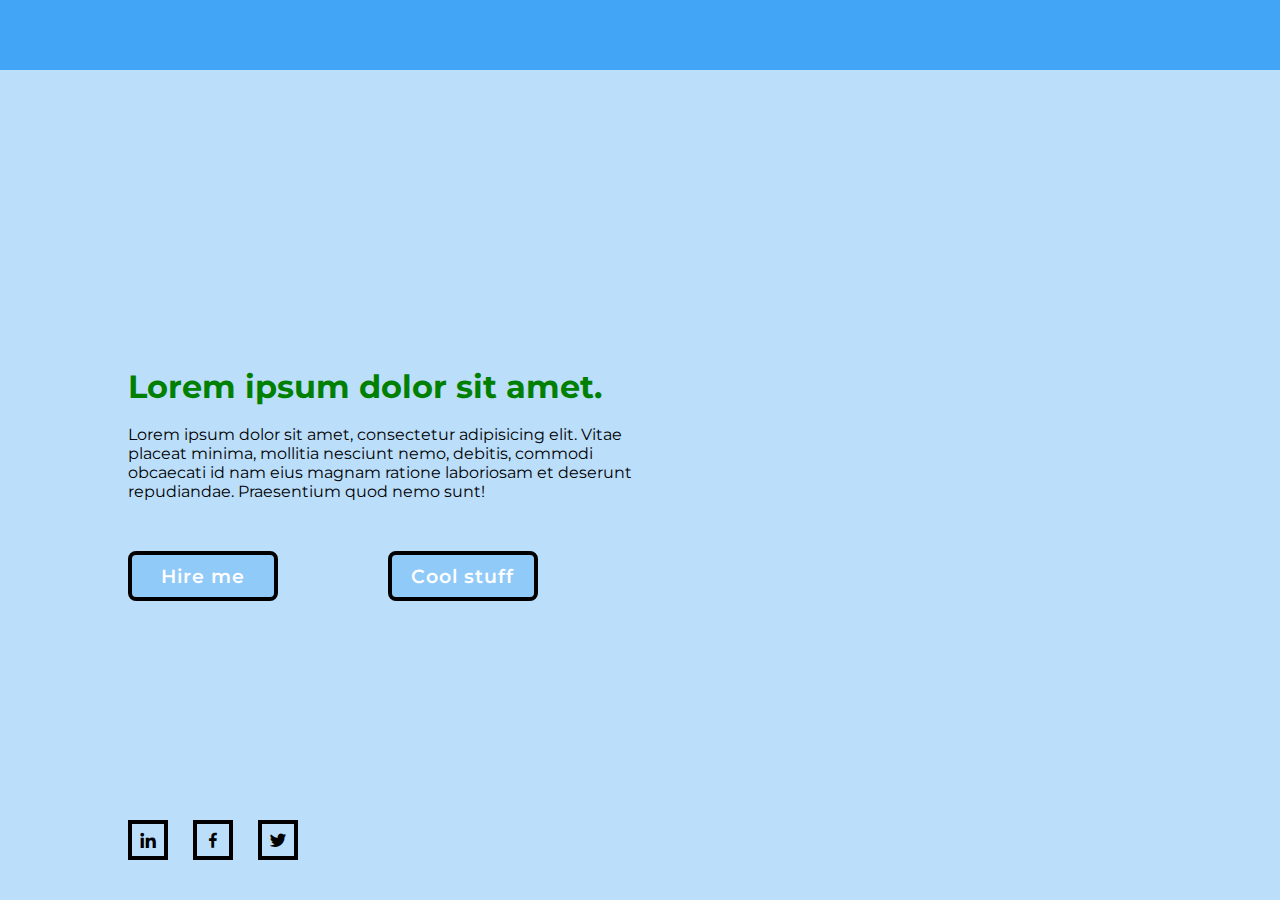
==== index.html @ 9e9afbe5 "Commit33" ====
<!DOCTYPE html>
<html lang="en">
  <head>
    <meta charset="UTF-8" />
    <meta name="viewport" content="width=device-width, initial-scale=1.0" />
    <link rel="preconnect" href="https://fonts.googleapis.com" />
    <link rel="preconnect" href="https://fonts.gstatic.com" crossorigin />
    <link
      href="https://fonts.googleapis.com/css2?family=Montserrat&display=swap"
      rel="stylesheet"
    />
    <link href="https://unpkg.com/boxicons@2.1.4/css/boxicons.min.css" rel="stylesheet">

    
    <link rel="stylesheet" href="/css/style.css">
    
    <title>Personal Portfolio</title>
  </head>
  <body>
    <header class="header">
      <a href="#" class="logo">Francisco </a>

      <nav class="navbar">
        <a href="/index.html" class="active"> Home</a>
        <a href="/about.html">About</a>
        <a href="/projects.html">Projects</a>
        <a href="#">Contact</a>
      </nav>
    </header>

    <section class="home">

        <div class="home-content">
            <h1>Hi, my name is Francisco </h1>
            <h3>Lorem ipsum dolor sit amet.</h3>
            <p><br>Lorem ipsum dolor sit amet, consectetur adipisicing elit. Vitae placeat minima, mollitia nesciunt nemo, debitis, commodi obcaecati id nam eius magnam ratione laboriosam et deserunt repudiandae. Praesentium quod nemo sunt!</p>
            
            
            <div class="btn">
                <a href="#">Hire me</a>
                <a href="#">Cool stuff</a>
            </div>

            
        </div>


        <div class="home-sci">
          <a href="https://www.linkedin.com/in/francisco-alvarado-160775299/" target="_blank" ><i class="bx bxl-linkedin"></i></a>
          <a href="https://www.facebook.com/francisco.alvarado.121772" target="_blank"><i class="bx bxl-facebook"></i></a>
          <a href="https://twitter.com/FrankInTheMid" target="_blank"><i class="bx bxl-twitter"  ></i></a>
          </div>
        </section>
  </body>
</html>
---- css/style.css ----
* {
  margin: 0;
  padding: 0;
  box-sizing: border-box;
  font-family: "Montserrat", sans-serif;
}

body {
  background: #bbdefb;
  color: black;
}

.header {
  position: fixed;
  top: 0;
  left: 0;
  width: 100%;
  padding: 20px 10%;
  background: #42a5f5;
  display: flex;
  opacity: 100%;
  justify-content: space-between;
  align-items: center;
  z-index: 100;
}

.logo {
  font-size: 25px;
  color: white;
  font-weight: bolder;
  text-decoration: none;
}
.logo::before {
  content: "";
  position: absolute;
  top: 0;
  right: 0;
  width: 100%;
  height: 100%;
  background: #42A5F5;
  animation: showRight 1s ease forwards;
  animation-delay: 0.4s;
  
}

.navbar a {
  font-size: 18px;
  color: white;
  font-weight: bolder;
  text-decoration: none;
  margin-left: 35px;
}

.navbar a:hover,
.navbar a.active {
  color: blue;
}

.home {
  padding: 0 10%;
  height: 100vh;
  display: flex;
  align-items: center;
}
.home-content {
  background: #bbdefb;
  max-width: 600;
}
.home-content h1 {
  position: relative;
  font-size: 56px;
  font-weight: 700;
  
}
.home-content h1::before {
  content: "";
  position: absolute;
  top: 0;
  right: 0;
  width: 100%;
  height: 100%;
  background: #BBDEFB;
  animation: showRight 1s ease forwards;
  animation-delay: 0.4s;
  
}

.home-content h3 {
  font-size: 32px;
  font-weight: 700;
  color: green;
}

.home-content p {
  font-size: 16px;
  margin-right: 50% ;
  line-height: 1.2;
}

.home-content .btn {
  display: flex;
  justify-content: space-between;
  width: 40%;
  height: 50px;
  margin-top: 50px;
}
.btn a {
  position: relative;
  display: inline-flex;
  justify-content: center;
  align-items: center;
  width: 150px;
  height: 100%;
  background: #90caf9;
  border: 4px solid black;
  border-radius: 8px;
  font-size: 19px;
  color: white;
  font-weight: 600;
  text-decoration: none;
  letter-spacing: 1px;
  z-index: 1;
  overflow: hidden;
}

.btn:nth-child(2) {
  background: transparent;
  color: #90caf9;
}

.btn a::before {
  content: "";
  position: absolute;
  top: 0;
  left: 0;
  width: 0%;
  height: 100%;
  background: darkblue;
  z-index: -1;
  transition: 0.5s;
}

.btn a:hover::before {
  width: 100%;
}

.home-sci {
  position: absolute;
  bottom: 40px;
  width: 170px;

  display: flex;
  justify-content: space-between;
}

.home-sci a {
  justify-content: center;
  align-items: center;
  display: inline-flex;
  width: 40px;
  height: 40px;
  background: transparent;
  border: 4px solid black;
  font-size: 20px;
  color: black;
  text-decoration: none;
}
.home-sci :hover {
  color: #42a5f5;
  transition: 0.5s;
}

@keyframes showRight {
  100% {
    width: 0%;
  }
}
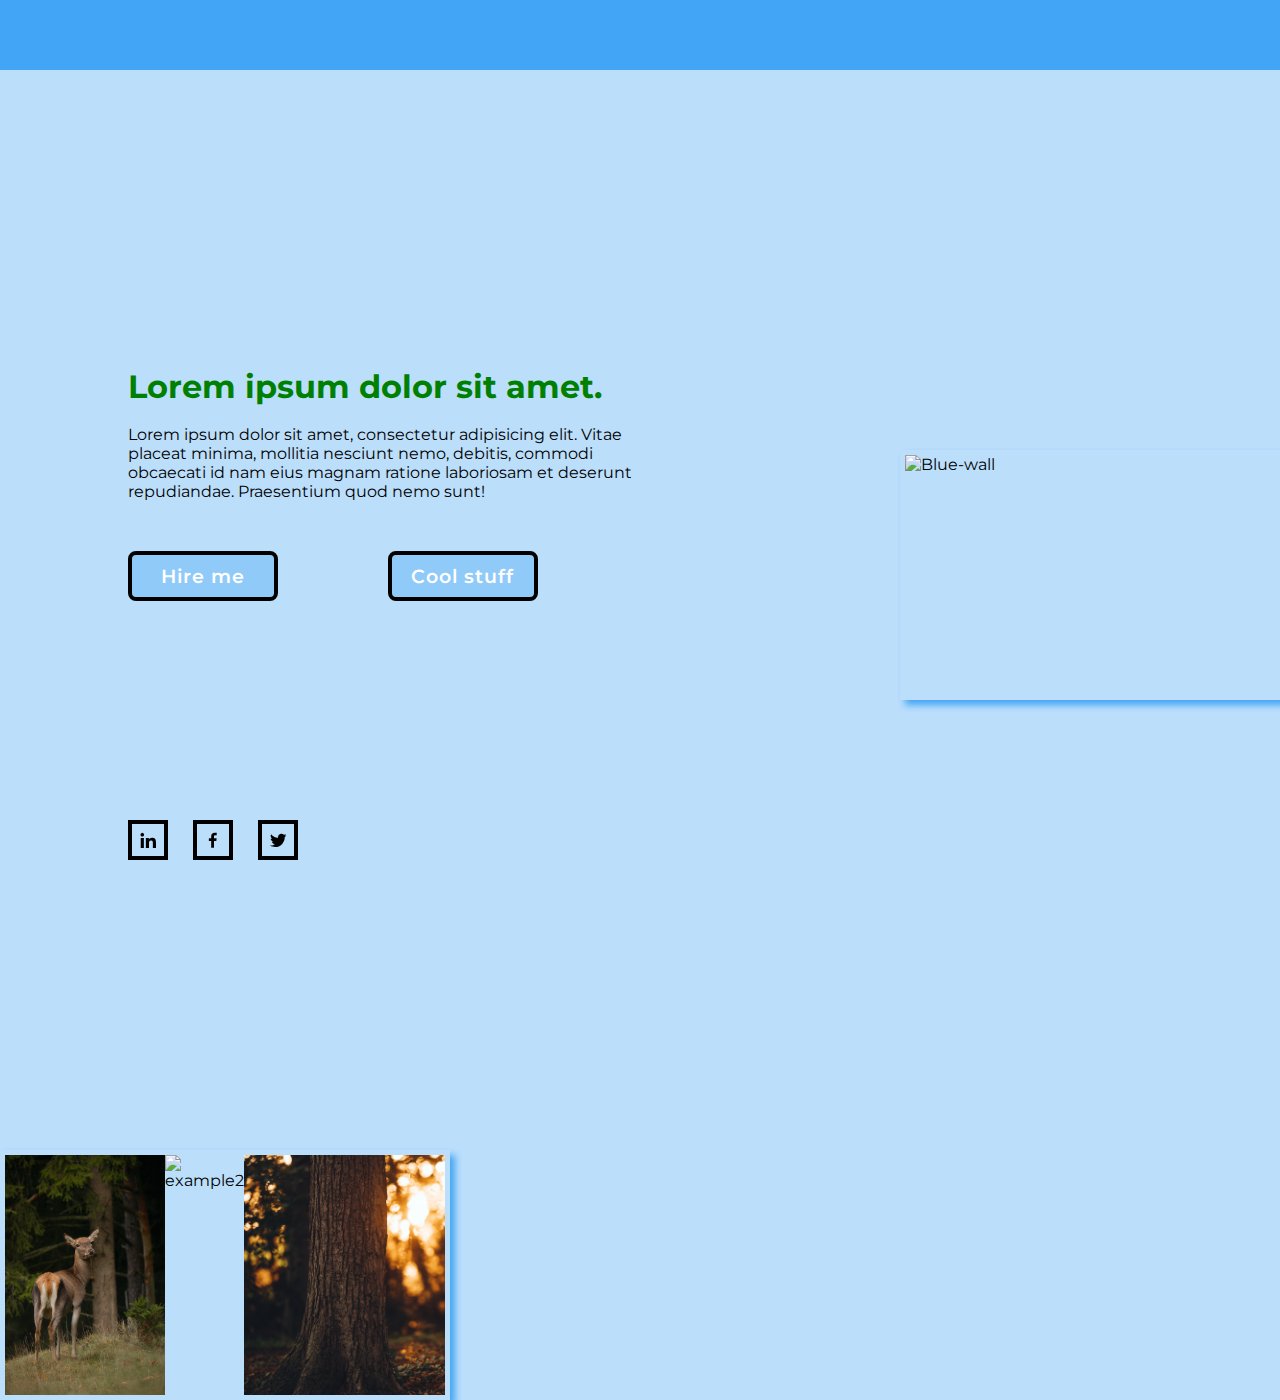
==== commit f0559b45: "moretocome" ====
--- a/index.html
+++ b/index.html
@@ -51,5 +51,17 @@
           <a href="https://twitter.com/FrankInTheMid" target="_blank"><i class="bx bxl-twitter"  ></i></a>
           </div>
         </section>
+
+        <div class="image-container">
+          <img src="/img/image1.jpg" alt="Blue-wall" >
+        </div>
+
+        <div class="code-containers">
+          <img src="/img/image2.jpg" alt="example1">
+          <img src="/img/image3.jpg" alt="example2">
+          <img src="/img/image4.jpg" alt="example3">
+        </div>
+        
+
   </body>
 </html>
--- a/css/style.css
+++ b/css/style.css
@@ -8,6 +8,7 @@
 body {
   background: #bbdefb;
   color: black;
+   
 }
 
 .header {
@@ -145,7 +146,7 @@
 }
 
 .home-sci {
-  position: absolute;
+  position: fixed;
   bottom: 40px;
   width: 170px;
 
@@ -175,3 +176,35 @@
     width: 0%;
   }
 }
+.image-container{
+position:relative;
+border: 5px solid #BBDEFB;
+box-shadow: 5px 5px 7px #42A5F5;
+width: 450px;
+height: 250px;
+overflow: hidden;
+left: 900px;
+bottom: 450px;
+}
+.image-container img{
+  width: 100%;
+  height: 100%;
+  object-fit: cover;
+}
+
+.code-containers {
+display: flex;
+border: 5px solid #BBDEFB;
+box-shadow: 5px 5px 7px #42A5F5;
+width: 450px;
+height: 250px;
+overflow: hidden;
+
+f
+}
+
+.code-containers img{
+width: 100%;
+height: 100%;
+object-fit: cover;
+}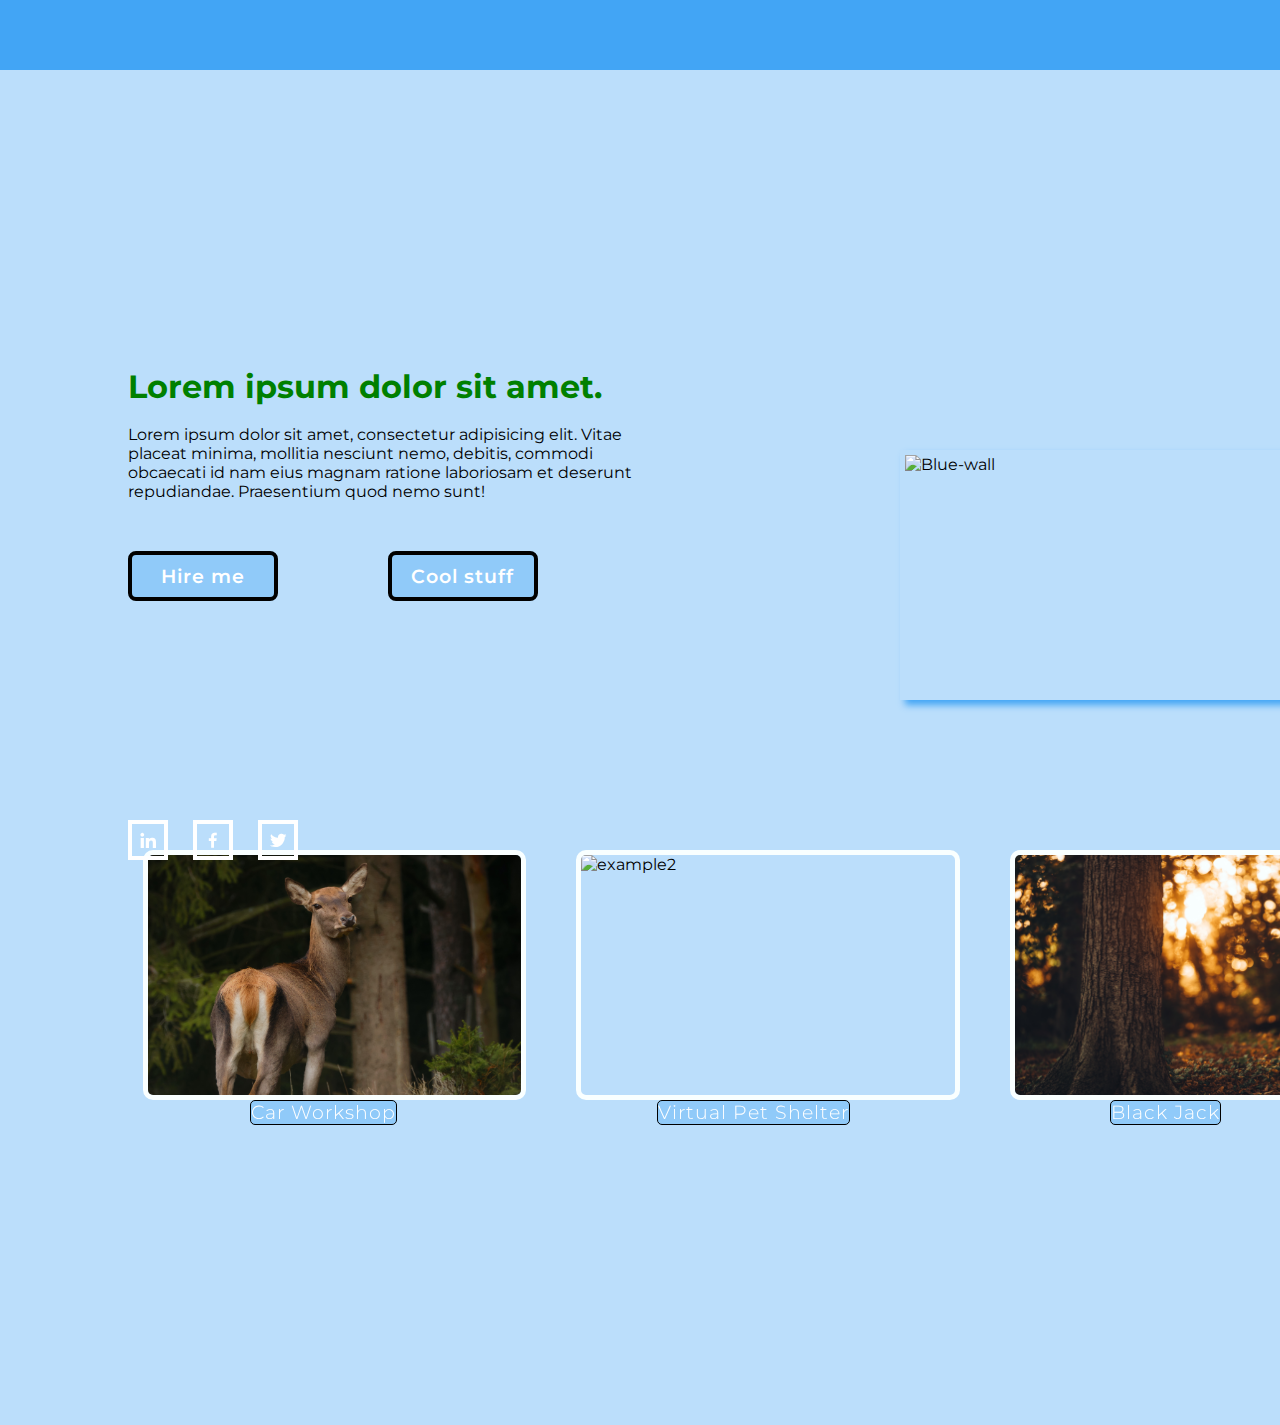
==== commit 6fec57ea: "Changes" ====
--- a/index.html
+++ b/index.html
@@ -57,11 +57,18 @@
         </div>
 
         <div class="code-containers">
-          <img src="/img/image2.jpg" alt="example1">
-          <img src="/img/image3.jpg" alt="example2">
-          <img src="/img/image4.jpg" alt="example3">
+          <img id="1" src="/img/image2.jpg" alt="example1">
+          <img id="2" src="/img/image3.jpg" alt="example2">
+          <img id= "3" src="/img/image4.jpg" alt="example3">
+        
+          
+
         </div>
+        <div class="code-btn">
+            <a href="#">Car Workshop</a>
+            <a href="#">Virtual Pet Shelter</a>
+            <a href="#">Black Jack</a>
+          </div>
         
-
   </body>
 </html>
--- a/css/style.css
+++ b/css/style.css
@@ -8,7 +8,6 @@
 body {
   background: #bbdefb;
   color: black;
-   
 }
 
 .header {
@@ -38,10 +37,9 @@
   right: 0;
   width: 100%;
   height: 100%;
-  background: #42A5F5;
+  background: #42a5f5;
   animation: showRight 1s ease forwards;
   animation-delay: 0.4s;
-  
 }
 
 .navbar a {
@@ -71,7 +69,6 @@
   position: relative;
   font-size: 56px;
   font-weight: 700;
-  
 }
 .home-content h1::before {
   content: "";
@@ -80,10 +77,9 @@
   right: 0;
   width: 100%;
   height: 100%;
-  background: #BBDEFB;
+  background: #bbdefb;
   animation: showRight 1s ease forwards;
   animation-delay: 0.4s;
-  
 }
 
 .home-content h3 {
@@ -94,7 +90,7 @@
 
 .home-content p {
   font-size: 16px;
-  margin-right: 50% ;
+  margin-right: 50%;
   line-height: 1.2;
 }
 
@@ -149,7 +145,7 @@
   position: fixed;
   bottom: 40px;
   width: 170px;
-
+  z-index: 1;
   display: flex;
   justify-content: space-between;
 }
@@ -161,9 +157,9 @@
   width: 40px;
   height: 40px;
   background: transparent;
-  border: 4px solid black;
+  border: 4px solid white;
   font-size: 20px;
-  color: black;
+  color: white;
   text-decoration: none;
 }
 .home-sci :hover {
@@ -176,35 +172,70 @@
     width: 0%;
   }
 }
-.image-container{
-position:relative;
-border: 5px solid #BBDEFB;
-box-shadow: 5px 5px 7px #42A5F5;
-width: 450px;
-height: 250px;
-overflow: hidden;
-left: 900px;
-bottom: 450px;
-}
-.image-container img{
+.image-container {
+  position: relative;
+  border: 5px solid #bbdefb;
+  box-shadow: 5px 5px 7px #42a5f5;
+  width: 450px;
+  height: 250px;
+  overflow: hidden;
+  left: 900px;
+  bottom: 450px;
+}
+.image-container img {
   width: 100%;
   height: 100%;
   object-fit: cover;
 }
 
 .code-containers {
-display: flex;
-border: 5px solid #BBDEFB;
-box-shadow: 5px 5px 7px #42A5F5;
-width: 450px;
-height: 250px;
-overflow: hidden;
-
-f
-}
-
-.code-containers img{
-width: 100%;
-height: 100%;
-object-fit: cover;
-}+  position: relative;
+  display: flex;
+
+  gap: 10px 50px;
+
+  width: 1250px;
+  height: 250px;
+  overflow: hidden;
+  bottom: 300px;
+  left: 143px;
+}
+
+.code-containers img {
+  border: 5px solid #f9ffff;
+  border-radius: 10px;
+  width: 100%;
+  height: 100%;
+  object-fit: cover;
+}
+
+.code-btn {
+  position: relative;
+  left: 250px;
+  bottom: 300px;
+  display: flex;
+  gap: 260px;
+}
+.code-btn a {
+  position: relative;
+
+  background: #90caf9;
+  border: 1px solid black;
+  border-radius: 5px;
+  font-size: 19px;
+  color: white;
+  font-weight: 300;
+  text-decoration: none;
+  letter-spacing: 1px;
+  z-index: 1;
+}
+.image-container:hover {
+  opacity: 80%;
+  transition: 0.5s;
+  object-fit: cover;
+}
+
+.code-containers img:hover {
+  opacity: 80%;
+  transition: 1.2s;
+}
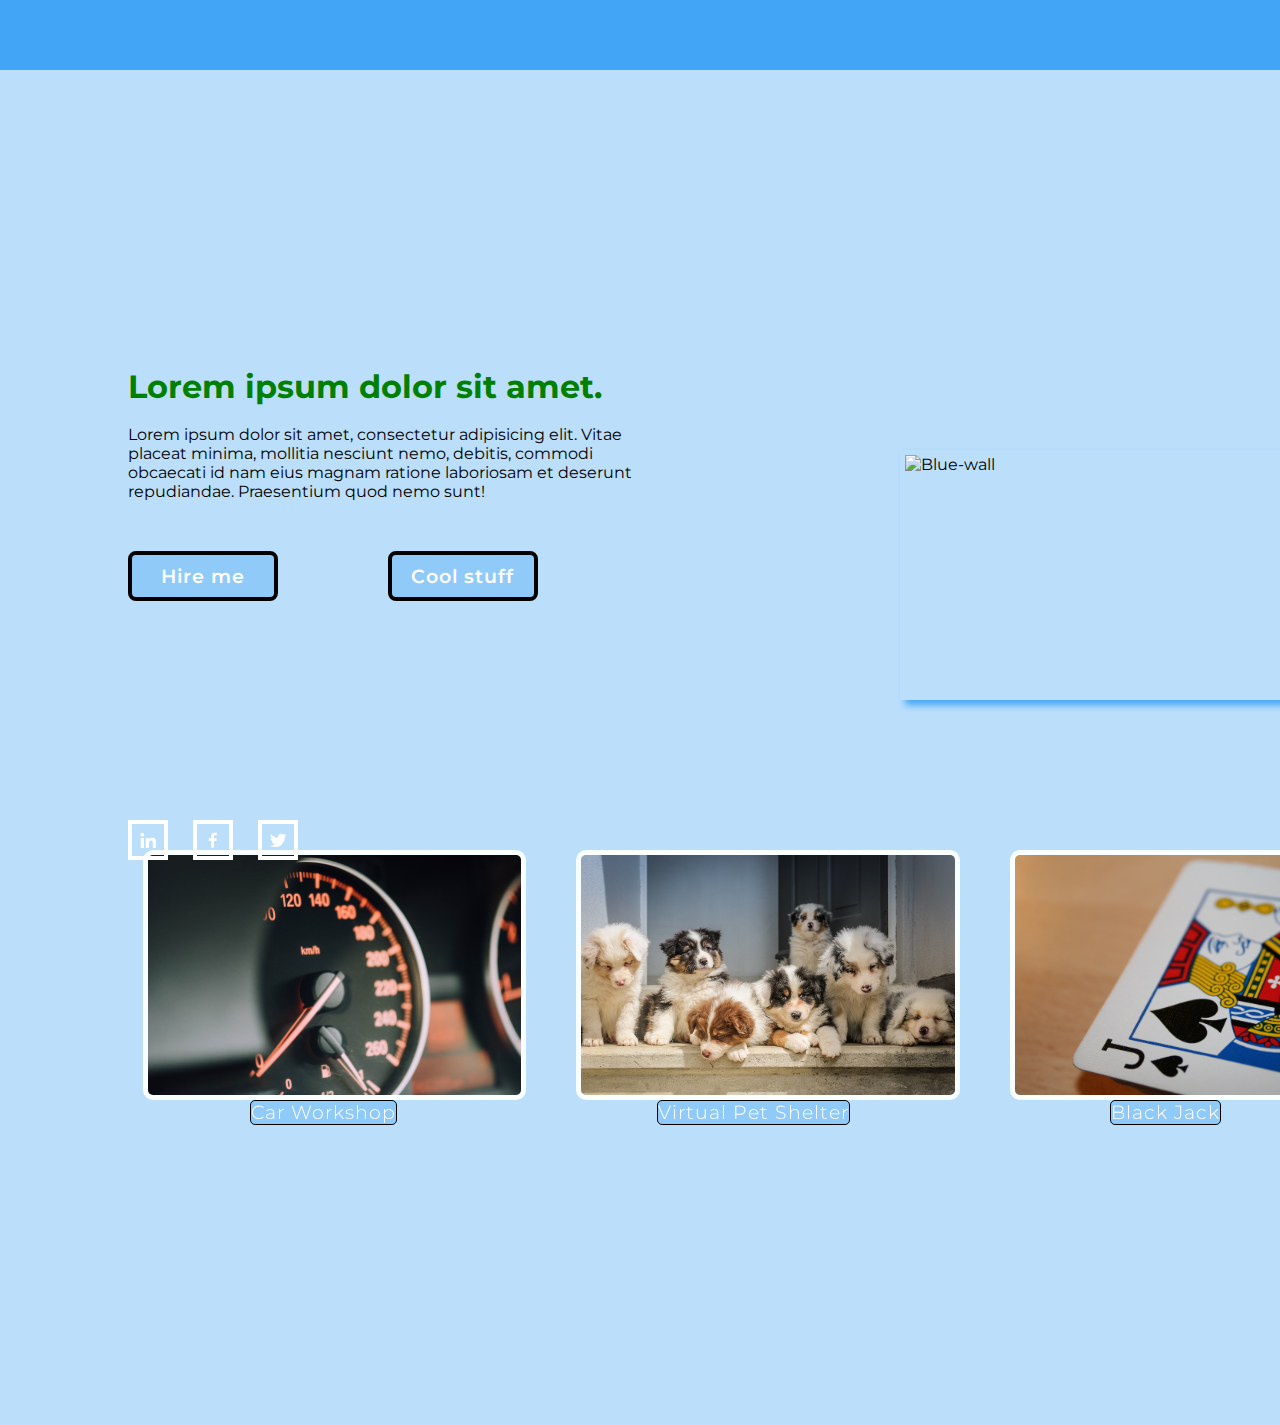
==== commit 416244a5: "5thCommit" ====
--- a/index.html
+++ b/index.html
@@ -57,17 +57,17 @@
         </div>
 
         <div class="code-containers">
-          <img id="1" src="/img/image2.jpg" alt="example1">
-          <img id="2" src="/img/image3.jpg" alt="example2">
-          <img id= "3" src="/img/image4.jpg" alt="example3">
+          <img id="1" src="/img/CarGarage.jpg" alt="example1">
+          <img id="2" src="/img/pets.jpg" alt="example2">
+          <img id= "3" src="/img/Blackjack.jpg" alt="example3">
         
           
 
         </div>
         <div class="code-btn">
-            <a href="#">Car Workshop</a>
-            <a href="#">Virtual Pet Shelter</a>
-            <a href="#">Black Jack</a>
+            <a href="https://github.com/2023-Fall-Java-Cohort/car-workshop-template-FranAlv12">Car Workshop</a>
+            <a href="https://github.com/2023-Fall-Java-Cohort/virtual-pet-1-FranAlv12">Virtual Pet Shelter</a>
+            <a href="https://github.com/2023-Fall-Java-Cohort/blackjack-FranAlv12">Black Jack</a>
           </div>
         
   </body>
--- a/css/style.css
+++ b/css/style.css
@@ -202,23 +202,24 @@
 }
 
 .code-containers img {
-  border: 5px solid #f9ffff;
+  border: 5px solid #F9FFFF;
   border-radius: 10px;
   width: 100%;
   height: 100%;
   object-fit: cover;
 }
 
-.code-btn {
+ .code-btn {
   position: relative;
   left: 250px;
   bottom: 300px;
   display: flex;
   gap: 260px;
-}
-.code-btn a {
-  position: relative;
-
+  
+}
+.code-btn a{
+  position: relative;
+  
   background: #90caf9;
   border: 1px solid black;
   border-radius: 5px;
@@ -232,10 +233,10 @@
 .image-container:hover {
   opacity: 80%;
   transition: 0.5s;
-  object-fit: cover;
+  object-fit: cover;;
 }
 
 .code-containers img:hover {
-  opacity: 80%;
-  transition: 1.2s;
-}
+opacity: 80%;
+transition: 1s;
+}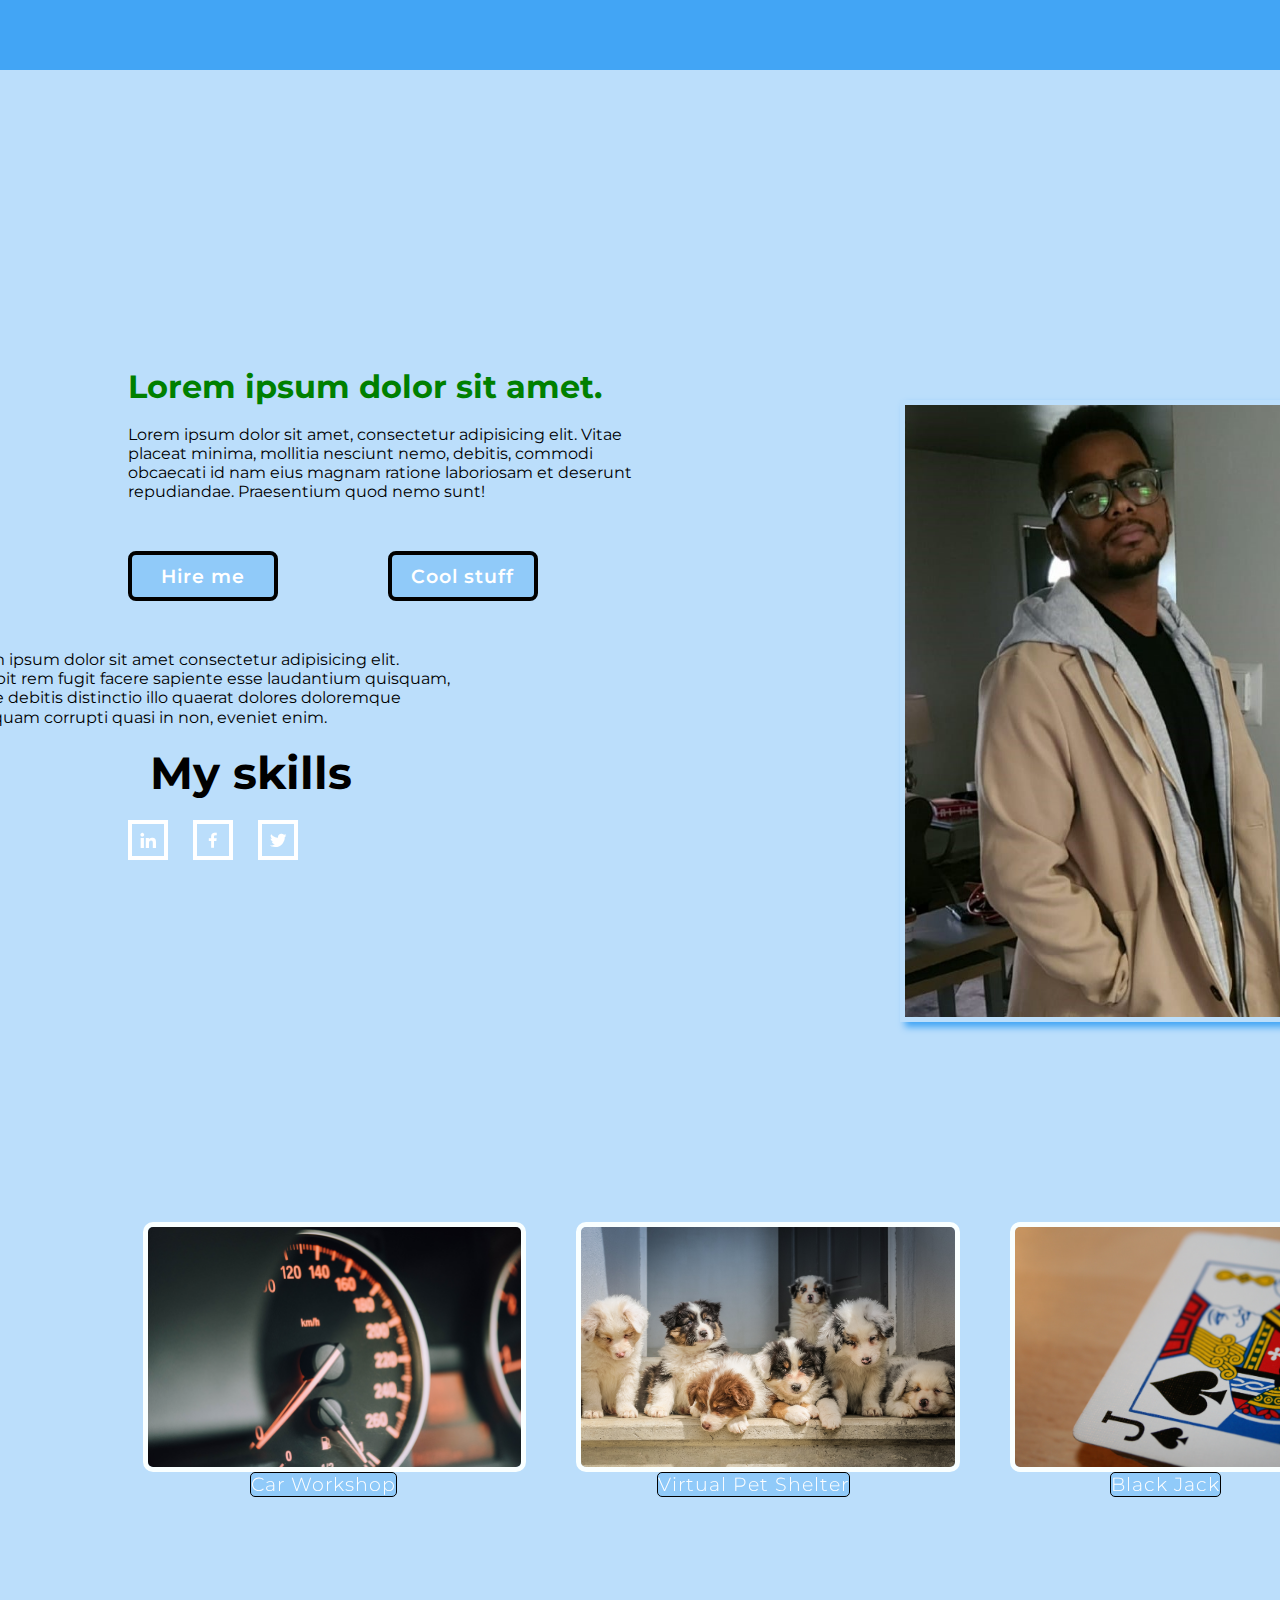
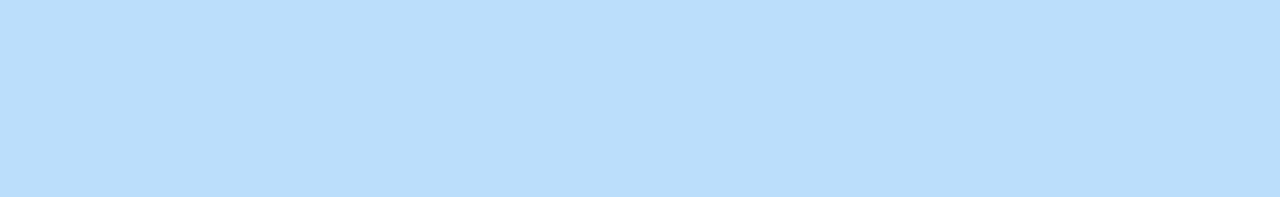
==== commit 2d9b6dcb: "3rdCommit" ====
--- a/index.html
+++ b/index.html
@@ -43,6 +43,10 @@
 
             
         </div>
+        <div class="home-content-two">
+          <h1>My skills </h1>
+          <p>Lorem ipsum dolor sit amet consectetur adipisicing elit. Suscipit rem fugit facere sapiente esse laudantium quisquam, dolore debitis distinctio illo quaerat dolores doloremque numquam corrupti quasi in non, eveniet enim.</p>
+        </div>
 
 
         <div class="home-sci">
@@ -53,7 +57,7 @@
         </section>
 
         <div class="image-container">
-          <img src="/img/image1.jpg" alt="Blue-wall" >
+          <img src="/img/yo.jpg" alt="Blue-wall" >
         </div>
 
         <div class="code-containers">
--- a/css/style.css
+++ b/css/style.css
@@ -65,8 +65,26 @@
   background: #bbdefb;
   max-width: 600;
 }
+.home-content2 {
+  background: #bbdefb;
+  max-width: 600;
+}
+.home-content-two h1 {
+  font-size: 45px;
+  position: absolute;
+  background: #bbdefb;
+  max-width: 600;
+  left: 150px;
+  bottom: 100px;
+  
+}
 .home-content h1 {
   position: relative;
+  font-size: 56px;
+  font-weight: 700;
+}
+.home-content h2 {
+  position: absolute;
   font-size: 56px;
   font-weight: 700;
 }
@@ -177,10 +195,10 @@
   border: 5px solid #bbdefb;
   box-shadow: 5px 5px 7px #42a5f5;
   width: 450px;
-  height: 250px;
+  height: 622px;
   overflow: hidden;
   left: 900px;
-  bottom: 450px;
+  bottom: 500px;
 }
 .image-container img {
   width: 100%;
@@ -239,4 +257,13 @@
 .code-containers img:hover {
 opacity: 80%;
 transition: 1s;
+}
+.home-content-two p {
+  position: absolute;
+  font-size: 16px;
+  line-height: 1.2;
+  right: 827px;
+  top: 650px;
+  width: 500px;
+
 }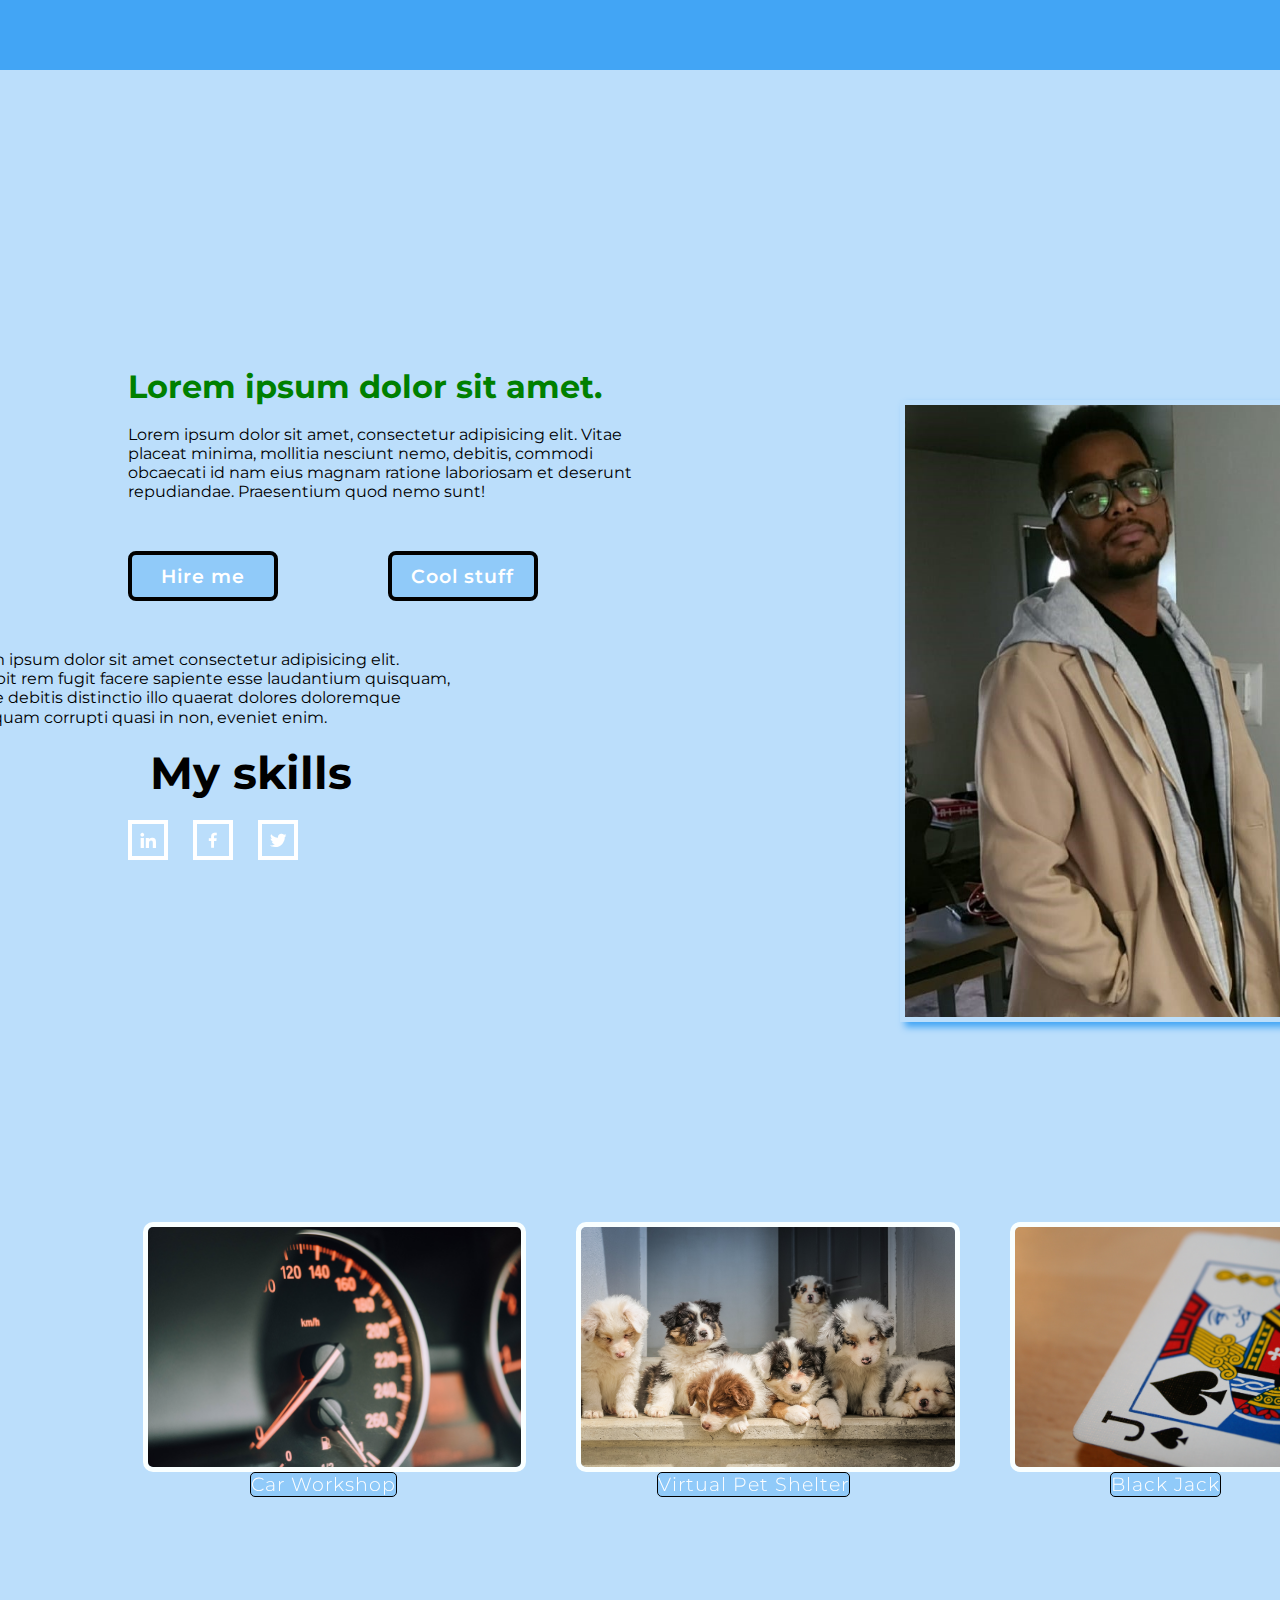
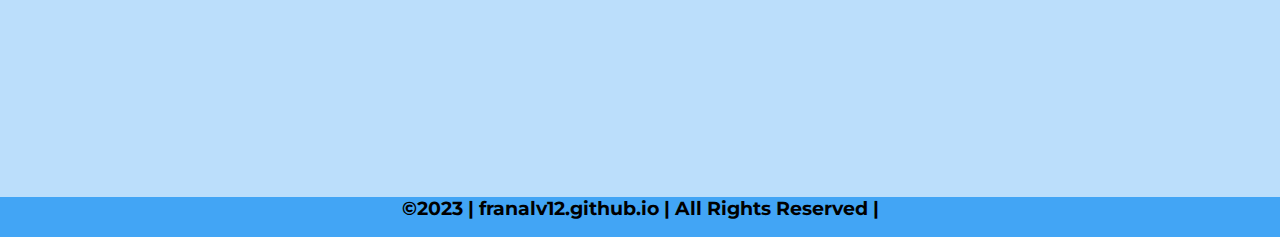
==== commit b9008054: "footercommit" ====
--- a/index.html
+++ b/index.html
@@ -73,6 +73,11 @@
             <a href="https://github.com/2023-Fall-Java-Cohort/virtual-pet-1-FranAlv12">Virtual Pet Shelter</a>
             <a href="https://github.com/2023-Fall-Java-Cohort/blackjack-FranAlv12">Black Jack</a>
           </div>
-        
+        <footer>
+          <h3>
+
+            <center>©2023 | franalv12.github.io | All Rights Reserved |</center>
+          </h3>
+        </footer>
   </body>
 </html>
--- a/css/style.css
+++ b/css/style.css
@@ -266,4 +266,9 @@
   top: 650px;
   width: 500px;
 
+}
+footer{
+  height: 40px;
+  background: #42a5f5;
+  opacity: 100%;
 }